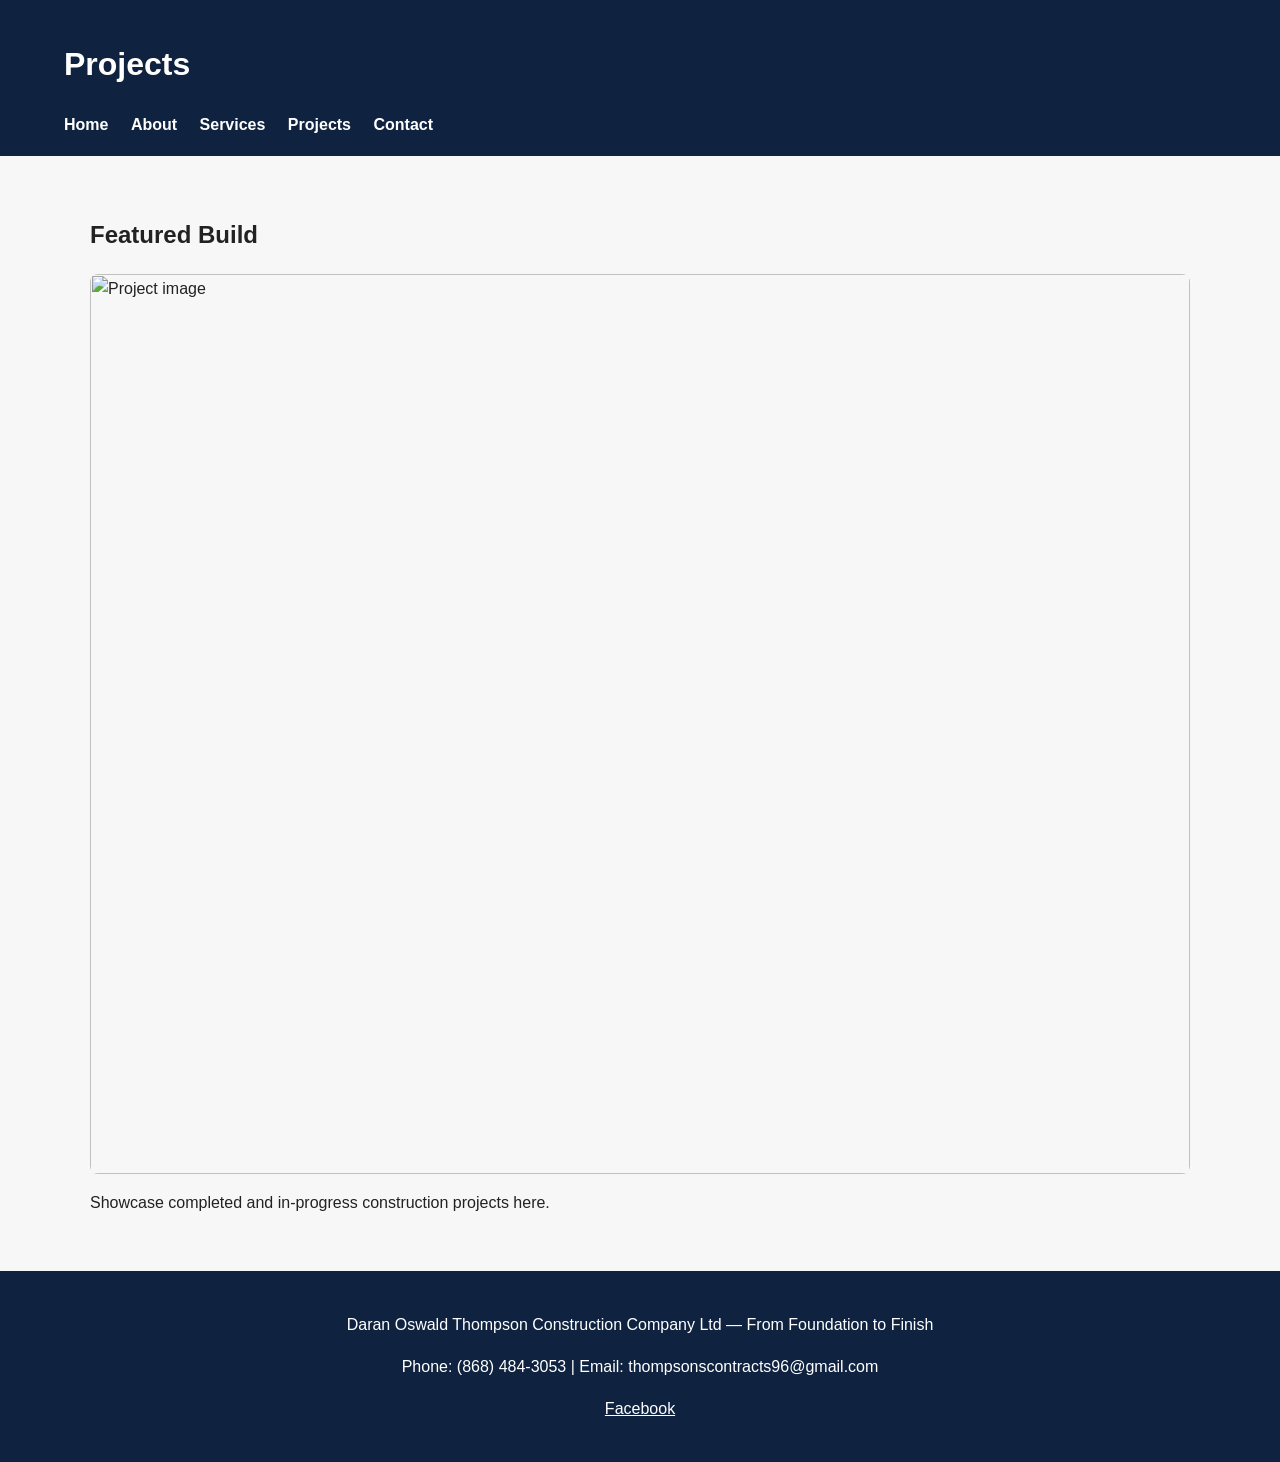
==== projects.html @ de1f65fd "Add files via upload" ====
<html><head><title>Projects</title><link rel="stylesheet" href="style.css"></head><body>
<header><h1>Projects</h1><nav>
<a href="index.html">Home</a>
<a href="about.html">About</a>
<a href="services.html">Services</a>
<a href="projects.html">Projects</a>
<a href="contact.html">Contact</a>
</nav></header><div class="container">
<h2>Featured Build</h2><img class="project" src="assets/hero-house.jpeg" alt="Project image">
<p>Showcase completed and in-progress construction projects here.</p></div>
<footer>
<p>Daran Oswald Thompson Construction Company Ltd — From Foundation to Finish</p>
<p>Phone: (868) 484-3053 | Email: thompsonscontracts96@gmail.com</p>
<p><a style="color:#fff" href="https://www.facebook.com/share/1EBz9SnS74/?mibextid=wwXIfr">Facebook</a></p>
</footer></body></html>
---- style.css ----
body{font-family:Arial,sans-serif;margin:0;background:#f7f7f7;color:#222;line-height:1.6}
header{background:#0f2340;color:#fff;padding:18px 5%}
nav a{color:#fff;margin-right:18px;text-decoration:none;font-weight:bold}
.hero{background:url('assets/hero-house.jpeg') center/cover no-repeat;height:60vh;display:flex;align-items:center;justify-content:center;position:relative}
.hero::before{content:'';position:absolute;inset:0;background:rgba(0,0,0,.45)}
.hero-content{position:relative;color:#fff;text-align:center;padding:20px}
.btn{display:inline-block;background:#c69c43;color:#fff;padding:12px 20px;border-radius:6px;text-decoration:none;margin:6px}
.container{max-width:1100px;margin:auto;padding:40px 5%}
.card-grid{display:grid;grid-template-columns:repeat(auto-fit,minmax(220px,1fr));gap:16px}
.card{background:#fff;padding:20px;border-radius:8px;box-shadow:0 2px 8px rgba(0,0,0,.08)}
footer{background:#0f2340;color:#fff;text-align:center;padding:25px}
blockquote{font-style:italic;border-left:4px solid #c69c43;padding-left:16px}
img.project{width:100%;border-radius:8px}
form input,form textarea{width:100%;padding:10px;margin:8px 0}
button{background:#c69c43;color:#fff;border:none;padding:12px 18px}
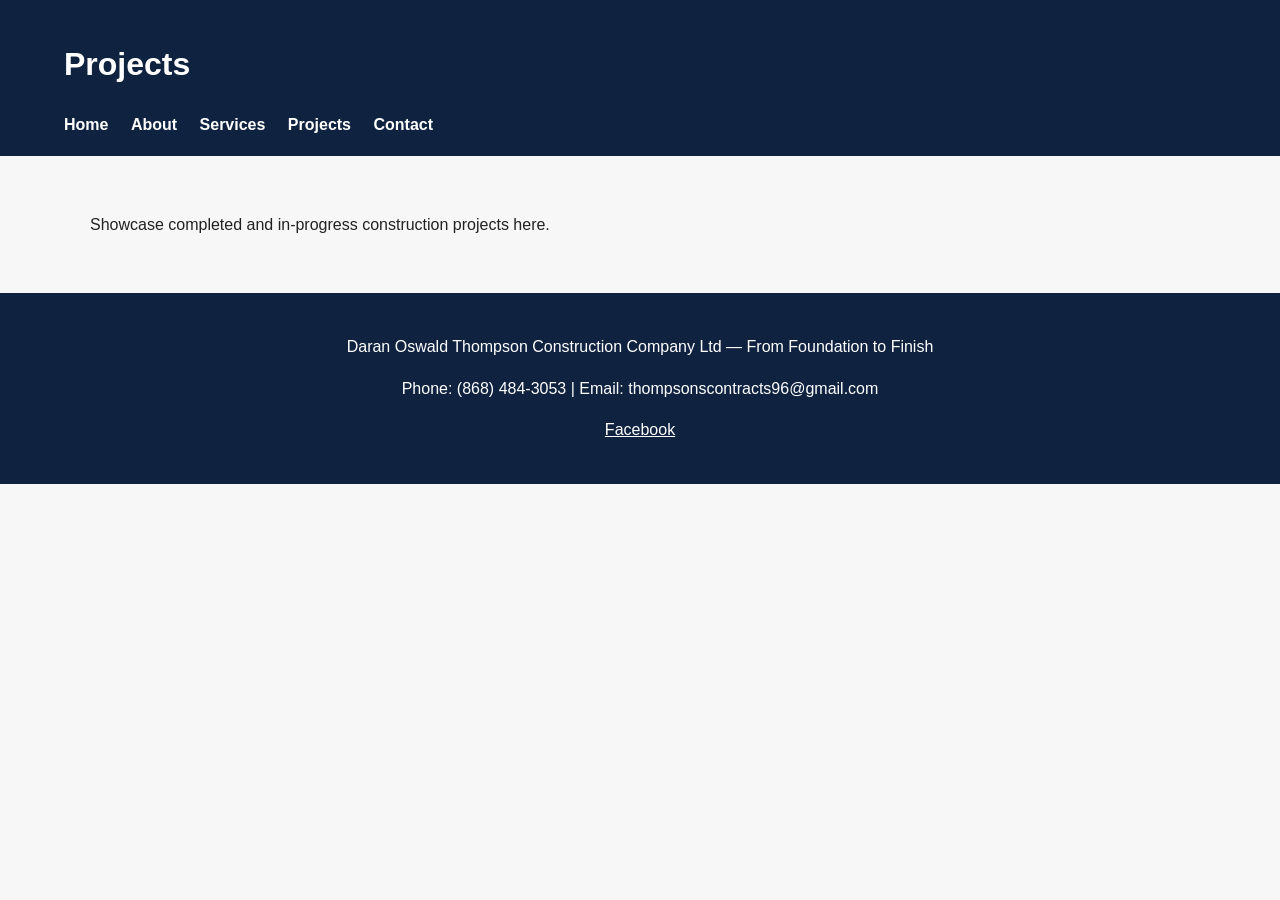
==== commit cc44602a: "Update projects.html Fix project image path" ====
--- a/projects.html
+++ b/projects.html
@@ -6,10 +6,10 @@
 <a href="projects.html">Projects</a>
 <a href="contact.html">Contact</a>
 </nav></header><div class="container">
-<h2>Featured Build</h2><img class="project" src="assets/hero-house.jpeg" alt="Project image">
+<h2<img class="project" src="house.jpg.jpeg" alt="Project image">
 <p>Showcase completed and in-progress construction projects here.</p></div>
 <footer>
 <p>Daran Oswald Thompson Construction Company Ltd — From Foundation to Finish</p>
 <p>Phone: (868) 484-3053 | Email: thompsonscontracts96@gmail.com</p>
 <p><a style="color:#fff" href="https://www.facebook.com/share/1EBz9SnS74/?mibextid=wwXIfr">Facebook</a></p>
-</footer></body></html>+</footer></body></html>
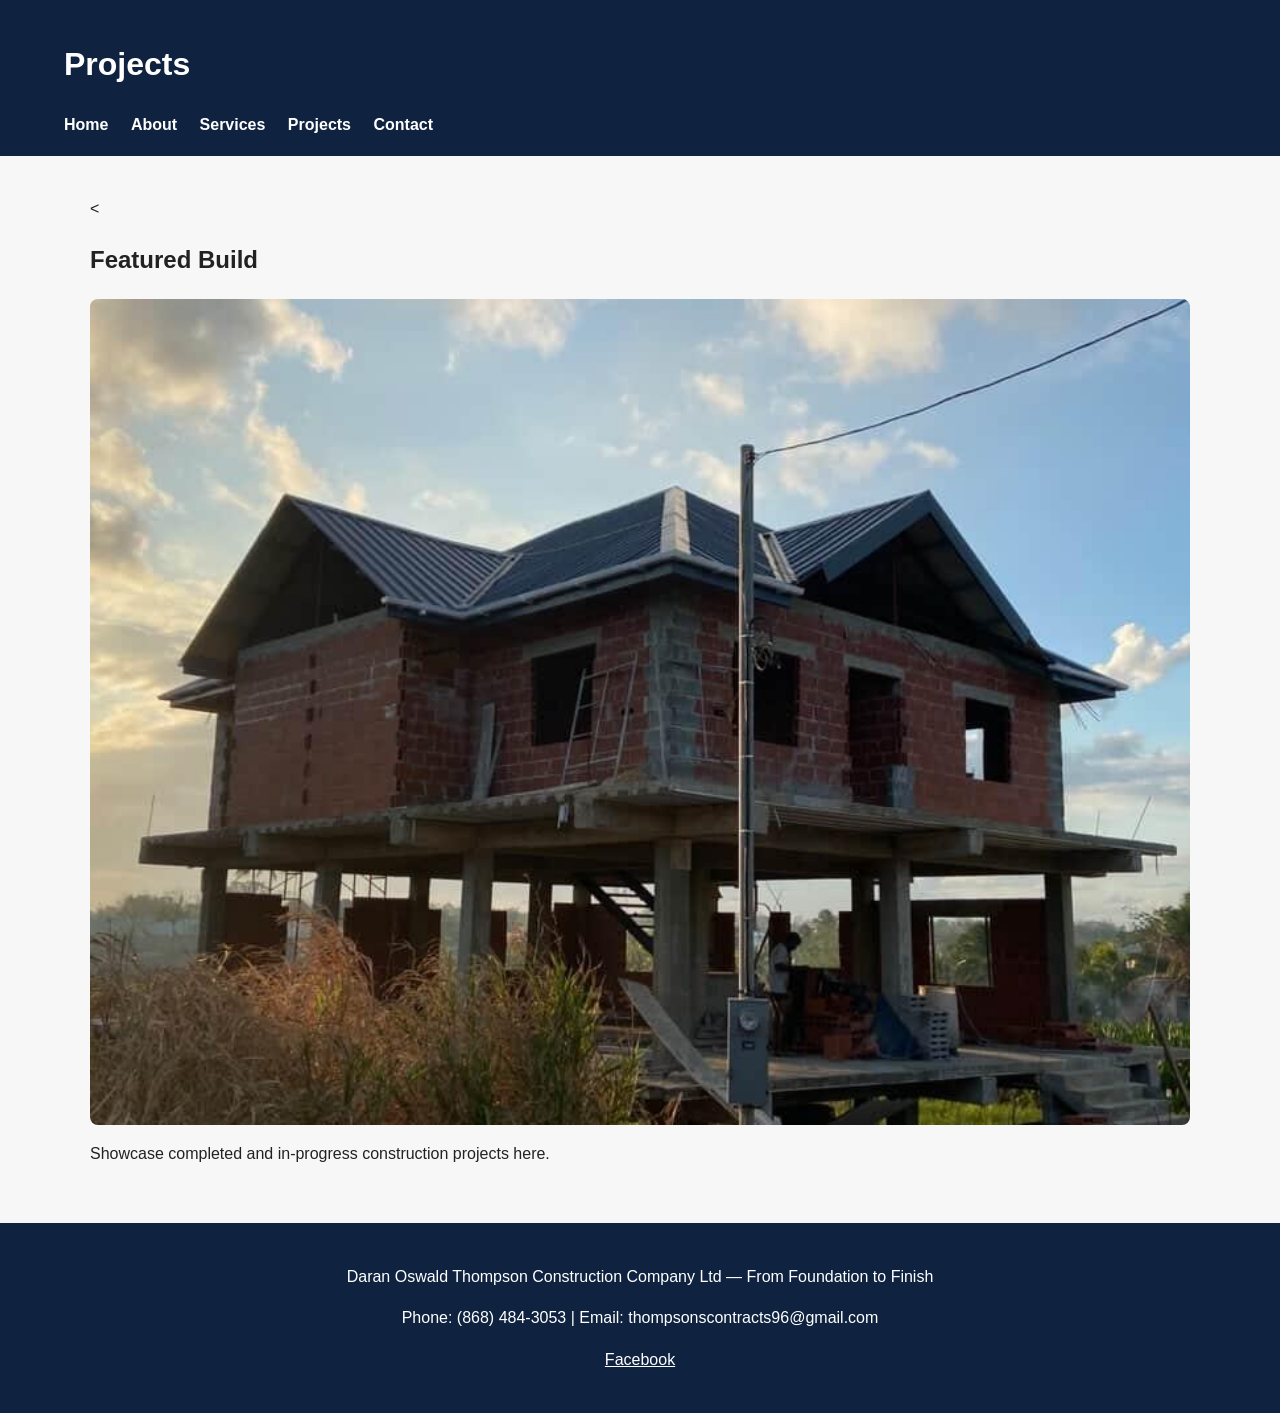
==== commit c26c79c6: "Update projects.html" ====
--- a/projects.html
+++ b/projects.html
@@ -6,7 +6,8 @@
 <a href="projects.html">Projects</a>
 <a href="contact.html">Contact</a>
 </nav></header><div class="container">
-<h2<img class="project" src="house.jpg.jpeg" alt="Project image">
+<<h2>Featured Build</h2>
+<img class="project" src="house.jpg.jpeg" alt="Project image">
 <p>Showcase completed and in-progress construction projects here.</p></div>
 <footer>
 <p>Daran Oswald Thompson Construction Company Ltd — From Foundation to Finish</p>
